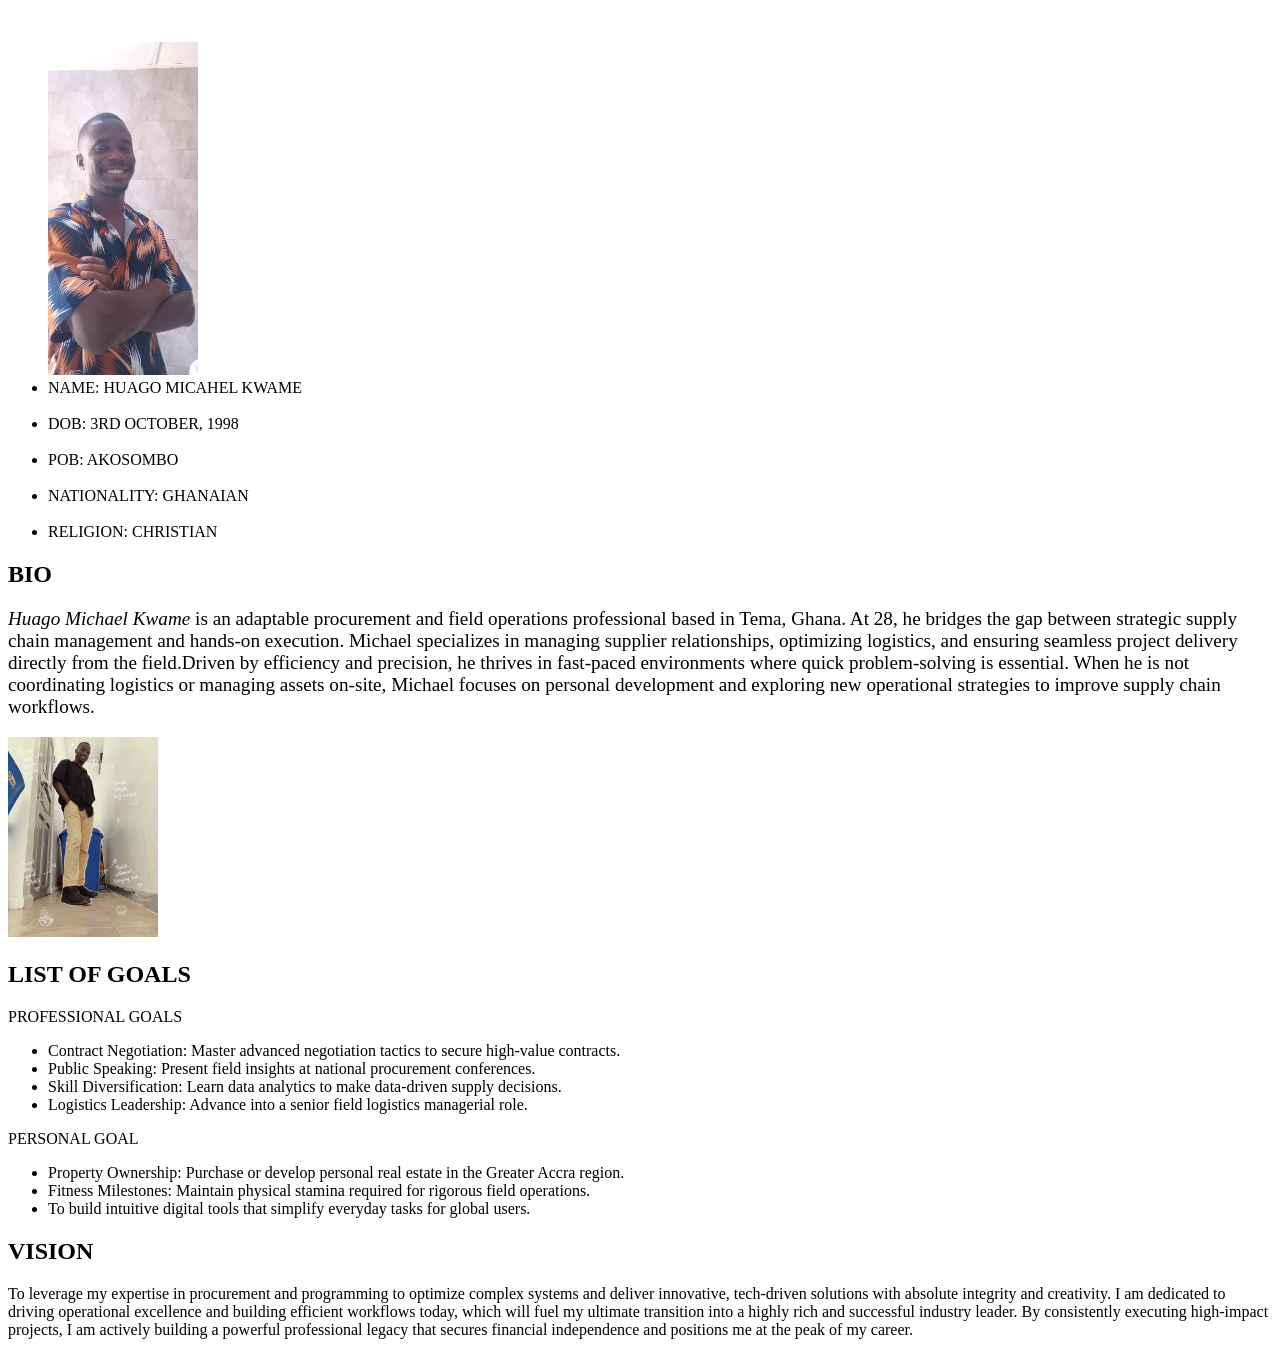
==== learning html/index.html @ ba9711db "Add files via upload" ====
<!DOCTYPE html>
<html lang="en">
    <head>
        <meta charset="UTF-8">
        <meta name="viewport" content="width=device-width, initial-scale=1.0">
        <title>HUAGO MICHAEL</title>
        <style>
     
             .centered-image {
                display: inline;
                margin-right: 95%;
                margin-left: 0%;
                width: 15%;
             }
             .standing-image {
                display:inline;
                margin-right:95%;
                margin-left:auto;
                width: 20%;

             }
       
        </style>  
        <style>
         .image-item {
            display: inline-flex;
            content:"";
            background-image: url(profile.jpeg);
  list-style: none;
}

.image-item img {
  width: 150px;
  

}
        </style> 
    
     </head>
    <body>
        
        </section>
        <section>
              
            <br>
        <DIv >
            <ul >
                <li class="image-item"><img src="profile.jpeg" alt="Michael" sizes=""></li>
                <li >NAME:   HUAGO MICAHEL KWAME</li>
                <br>
                <LI>DOB:    3RD OCTOBER, 1998</LI>
                <br>
                <LI>POB:    AKOSOMBO</LI>
                <br>
                <LI>NATIONALITY:    GHANAIAN</LI>
                <br>
                <LI>RELIGION:   CHRISTIAN</LI>

            </ul>
        </DIv>
        </section>
        <h2>BIO</h2>
            <p style="font-size: 120%";> <em >Huago Michael Kwame</em> is an adaptable procurement
                 and field operations professional based in Tema,
                 Ghana. At 28, he bridges the gap between strategic supply chain management and hands-on execution.
                  Michael specializes in managing supplier relationships, optimizing logistics, 
                  and ensuring seamless project delivery directly from the field.Driven by efficiency and precision,
                   he thrives in fast-paced environments where quick problem-solving is essential.
                    When he is not coordinating logistics or managing assets on-site, 
                    Michael focuses on personal development and exploring new operational strategies to 
                    improve supply chain workflows.</p>
                
            <img src="michael2.jpeg" width="150px" alt="this is an image of a flower" >
            
        

        </section>

        <section>
            <h2>LIST OF GOALS</h2>
            <p>PROFESSIONAL GOALS </p>
            <ul> 
                <li>Contract Negotiation: Master advanced negotiation tactics to secure high-value contracts.</li>
                <li>Public Speaking: Present field insights at national procurement conferences.</li>
                <li>Skill Diversification: Learn data analytics to make data-driven supply decisions.</li>
                <LI>Logistics Leadership: Advance into a senior field logistics managerial role.</LI>
        </ul>
        <p>PERSONAL GOAL</p>
        <ul>
            <li>Property Ownership: Purchase or develop personal real estate in the Greater Accra region.</li>
            <li>Fitness Milestones: Maintain physical stamina required for rigorous field operations.</li>
            <li>To build intuitive digital tools that simplify everyday tasks for global users.</li>
        </ul>
        </section>
        <SEction>
            <h2>VISION</h2>
            <p>To leverage my expertise in procurement and programming to optimize complex systems and deliver innovative,
                 tech-driven solutions with absolute integrity and creativity.
                  I am dedicated to driving operational excellence and building efficient workflows today,
                   which will fuel my ultimate transition into a highly rich and successful industry leader.
                    By consistently executing high-impact projects, I am actively building a powerful 
                    professional legacy that secures financial independence 
                    and positions me at the peak of my career.</p>
        </SEction>
        
       
    
    </body>
</html>
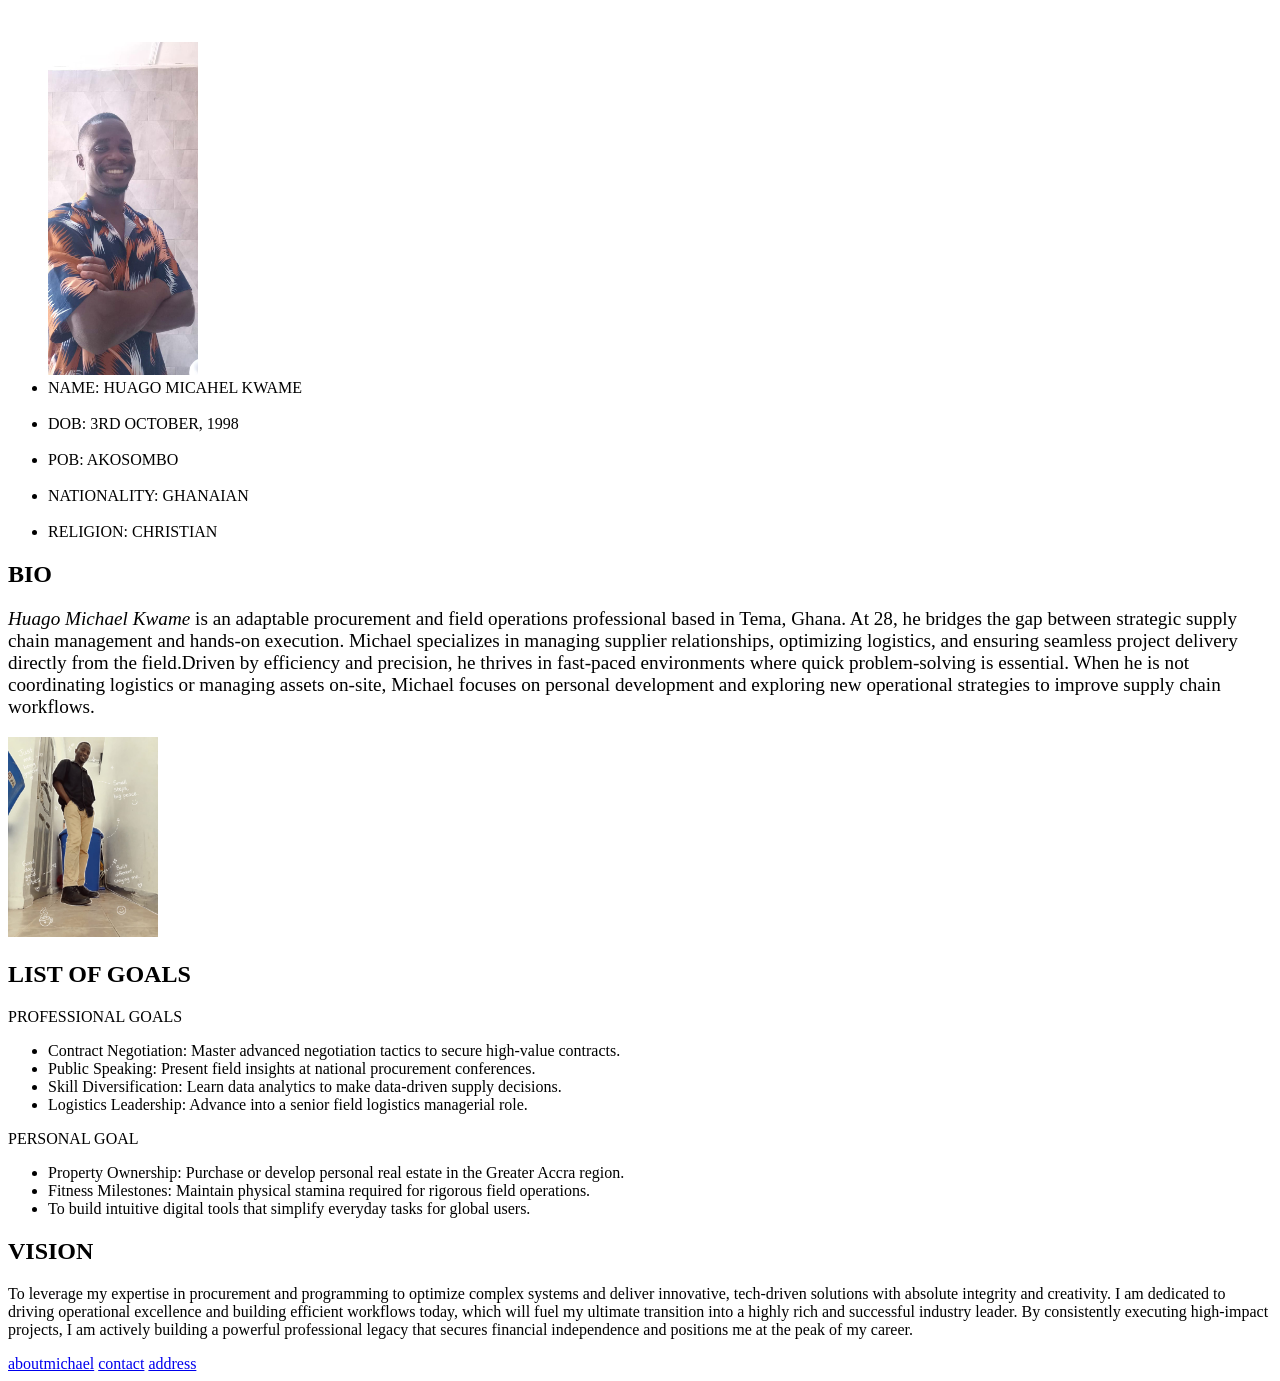
==== commit 6bbcac76: "Add files via upload" ====
--- a/learning html/index.html
+++ b/learning html/index.html
@@ -59,6 +59,7 @@
             </ul>
         </DIv>
         </section>
+        <section>
         <h2>BIO</h2>
             <p style="font-size: 120%";> <em >Huago Michael Kwame</em> is an adaptable procurement
                  and field operations professional based in Tema,
@@ -70,12 +71,11 @@
                     Michael focuses on personal development and exploring new operational strategies to 
                     improve supply chain workflows.</p>
                 
-            <img src="michael2.jpeg" width="150px" alt="this is an image of a flower" >
+            <img src="michael2.jpeg" width="150px" alt="this is an image of a michael" >
             
         
 
         </section>
-
         <section>
             <h2>LIST OF GOALS</h2>
             <p>PROFESSIONAL GOALS </p>
@@ -92,7 +92,7 @@
             <li>To build intuitive digital tools that simplify everyday tasks for global users.</li>
         </ul>
         </section>
-        <SEction>
+        <section>
             <h2>VISION</h2>
             <p>To leverage my expertise in procurement and programming to optimize complex systems and deliver innovative,
                  tech-driven solutions with absolute integrity and creativity.
@@ -101,7 +101,14 @@
                     By consistently executing high-impact projects, I am actively building a powerful 
                     professional legacy that secures financial independence 
                     and positions me at the peak of my career.</p>
-        </SEction>
+        </section>
+        <section>
+            <nav>
+            <a href="aboutmichael.html">aboutmichael</a>
+            <a href="contact.html">contact</a>
+            <a href="address.html">address</a>
+        </nav>
+        </section>
         
        
     
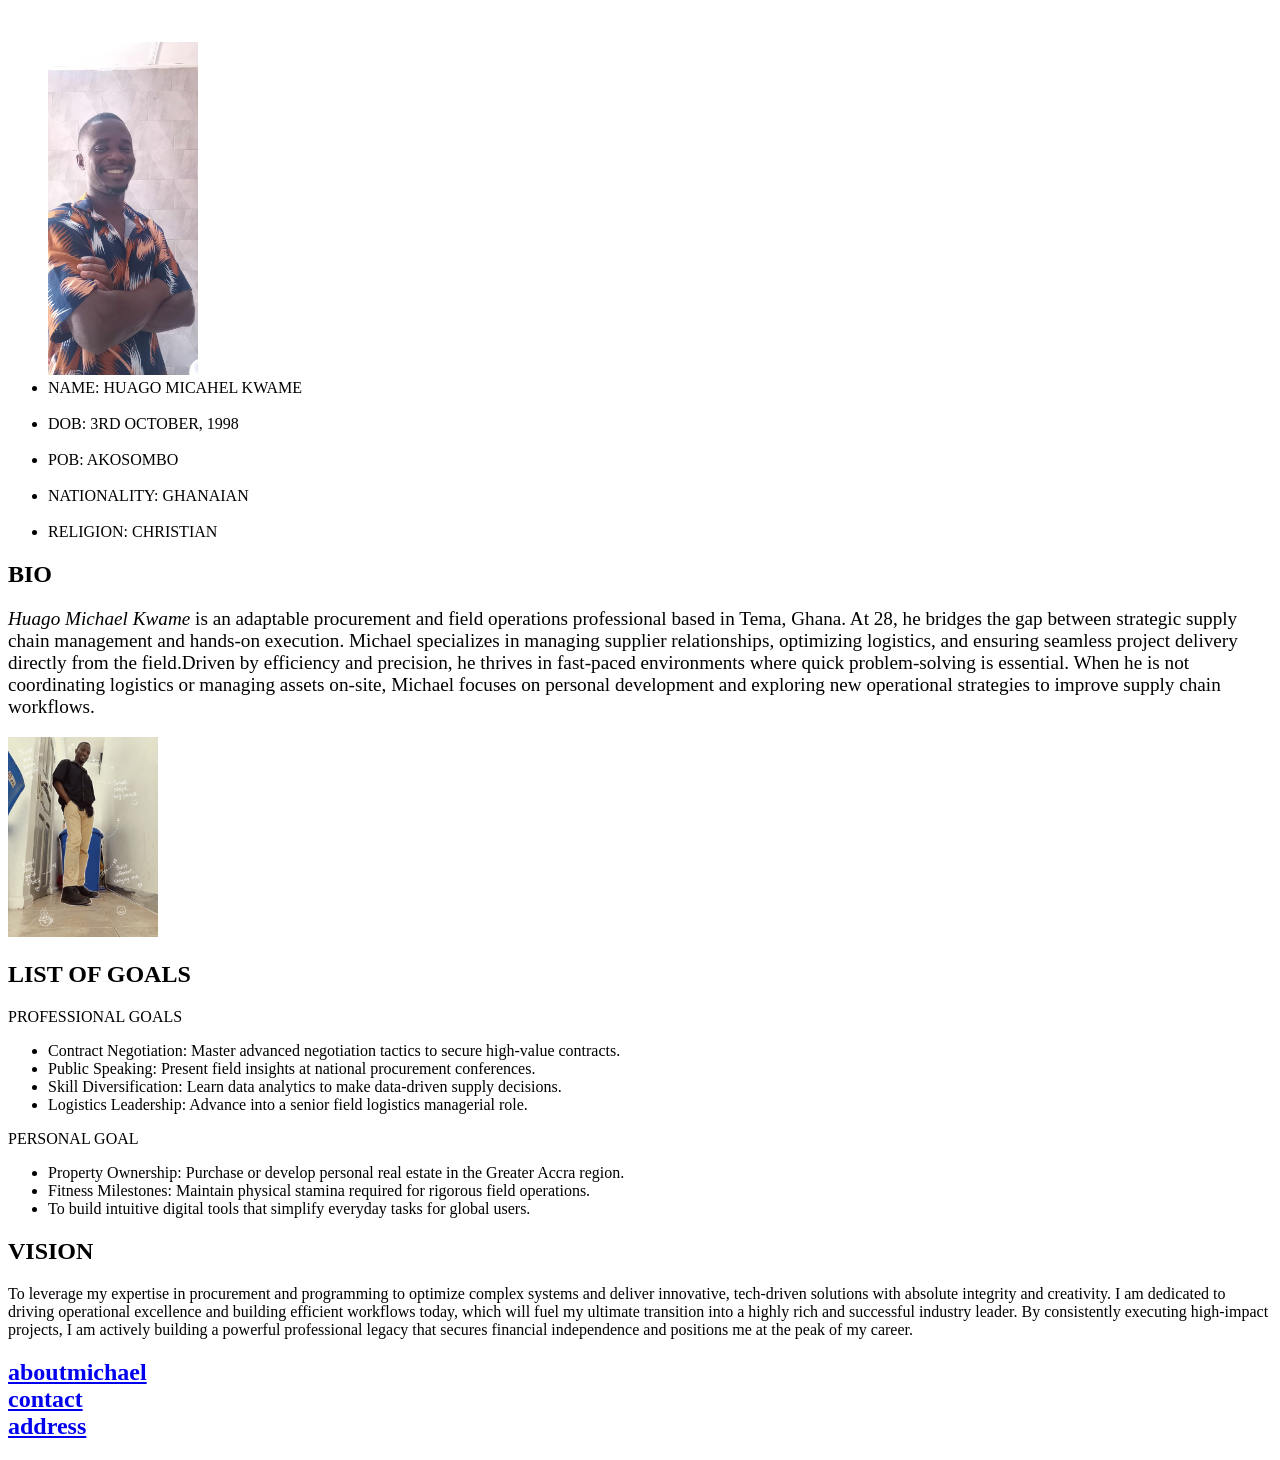
==== commit 5f70db6e: "Add files via upload" ====
--- a/learning html/index.html
+++ b/learning html/index.html
@@ -103,11 +103,15 @@
                     and positions me at the peak of my career.</p>
         </section>
         <section>
-            <nav>
+            
+            <h2>
             <a href="aboutmichael.html">aboutmichael</a>
+            <br>
             <a href="contact.html">contact</a>
+            <br>
             <a href="address.html">address</a>
-        </nav>
+            </h2>
+            
         </section>
         
        
